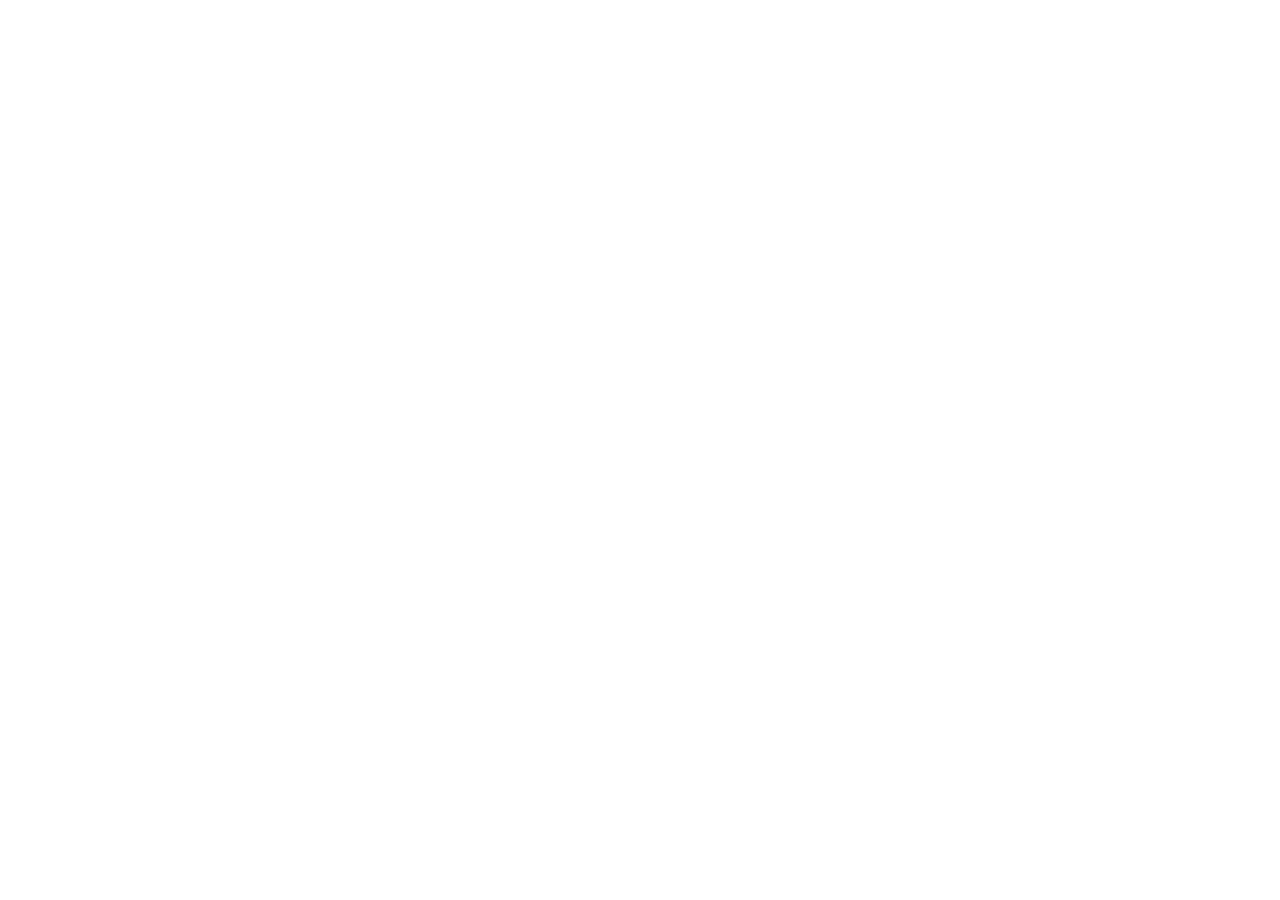
==== docs/index.html @ cde18b2f "gy-button states added." ====
<!DOCTYPE html>
<html lang="en">
<head>
    <title>Experiments Title</title>
    <link rel="icon" href="assets/images/favicon.ico" type="image/x-icon"/>

    <meta charset="UTF-8"/>
    <meta name="keywords" content=""/>
    <meta name="description" content=""/>
    <meta name="author" content="pxoqxo"/>
    <meta name="viewport" content="width=device-width, initial-scale=1.0"/>

    <link rel="stylesheet" href="src/theme/theme.css" type="text/css"/>
    <script src="src/theme/theme.js" type="text/javascript"></script>
</head>
<body>
<div class="stack-panel">
    <gy-button icon="F17A" text="Hello"></gy-button>
    <gy-button text="Hello"></gy-button>
    <gy-button icon="F17A" gap="50px" text="cool"></gy-button>
    <gy-button icon="F170" text="Hello" position="column" gap="10px" size="50px"></gy-button>
</div>
</body>
</html>
---- docs/src/theme/theme.css ----
@font-face {
    font-family: 'Noto Sans';
    src: url('../../assets/fonts/NotoSans-Regular.ttf') format('truetype');
    font-display: swap;
}
@font-face {
    font-family: 'bootstrap-icons';
    src: url('../../assets/fonts/bootstrap-icons.woff2') format('woff2'),
    url('../../assets/fonts/bootstrap-icons.woff') format('woff');
    font-display: block;
}
:root {
    --fc: #222222; /* Foreground */
    --bc: #ffffff; /* Background */
    --pfc: #ffffff; /* Primary */
    --pbc: #012060;
    --sfc: #000000; /* Secondary */
    --sbc: #ffc000;
    --dfc: #555555; /* Disabled */
    --dbc: #aaaaaa;

    --tf: 14px 'Noto Sans'; /* Text Font */
    --if: 14px 'bootstrap-icons'; /* Icon Font */
}
* {
    all: unset;
    display: none;
}
html, body {
    display: block;
}
div {
    display: block;
}
span {
    display: inline;
}

.icon{
    font: var(--if);
}
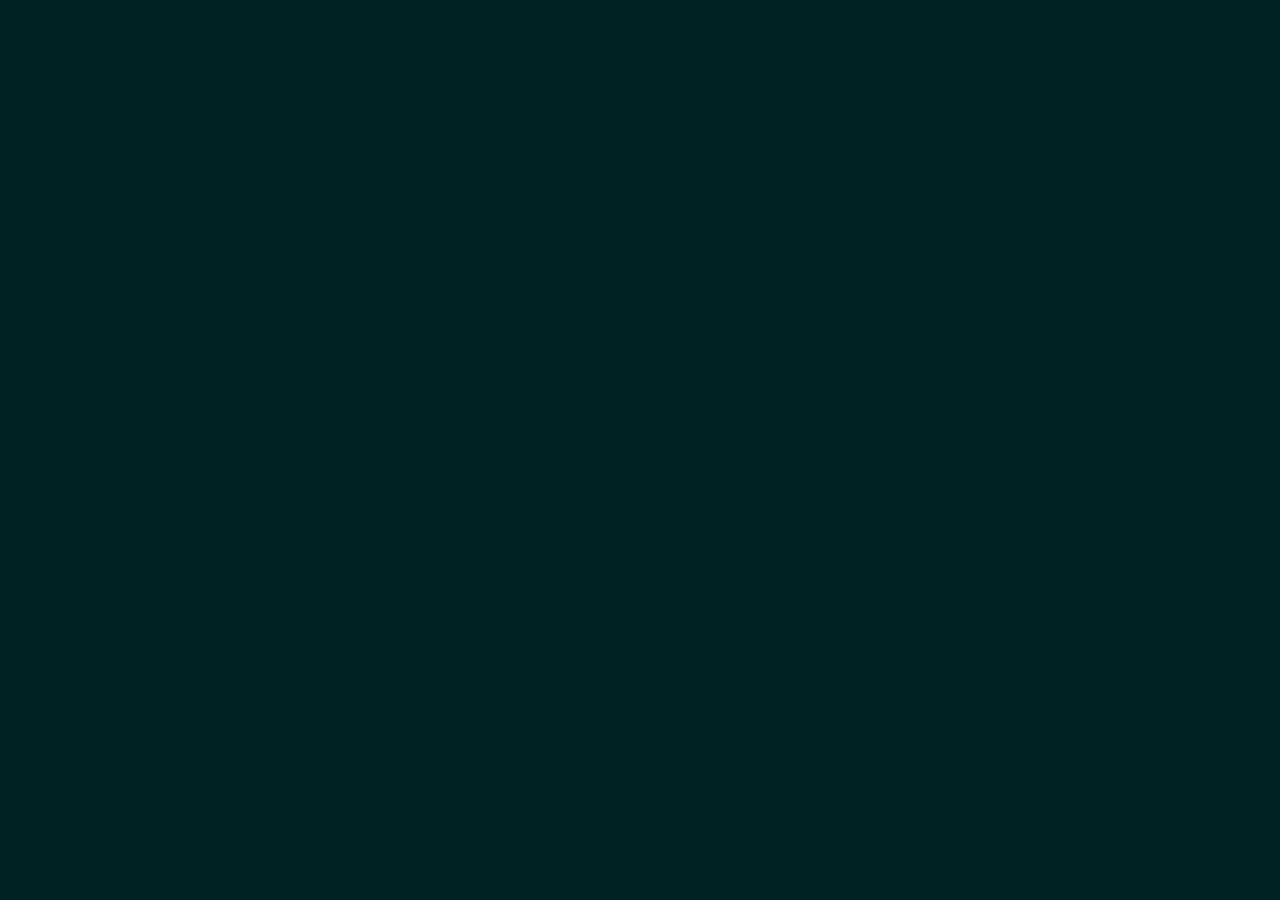
==== commit f53cc127: "docs\index.html created." ====
--- a/docs/index.html
+++ b/docs/index.html
@@ -10,15 +10,54 @@
     <meta name="author" content="pxoqxo"/>
     <meta name="viewport" content="width=device-width, initial-scale=1.0"/>
 
-    <link rel="stylesheet" href="src/theme/theme.css" type="text/css"/>
-    <script src="src/theme/theme.js" type="text/javascript"></script>
+    <link rel="stylesheet" href="src/theme.css" type="text/css"/>
+    <script src="src/theme.js" type="text/javascript"></script>
+	
+    <style>
+    html, body {
+        color: #00ffff;
+        background-color: #002222;
+        font-family: monospace;
+        font-size: 14px;
+    }
+    a, a:visited {
+        color: #ffff00;
+        text-decoration: none; 
+        outline: none;
+    }
+    a:hover, a:focus {
+        color: #ffff00;
+        text-decoration: underline;
+    }
+    a:active {
+        color: #ff00ff;
+        text-decoration: underline;
+    }
+    #board {
+        max-width: 800px;
+        display: block;
+        margin: auto;
+        width: 100%;
+        box-sizing: border-box;
+    }
+    .center {
+        text-align:center;
+    }
+    code {
+        color: #002222;
+        background-color: #00ffff;
+        padding: 0px 5px 0px 5px;
+        border-radius: 2px;
+    }
+    </style>
 </head>
 <body>
-<div class="stack-panel">
-    <gy-button icon="F17A" text="Hello"></gy-button>
-    <gy-button text="Hello"></gy-button>
-    <gy-button icon="F17A" gap="50px" text="cool"></gy-button>
-    <gy-button icon="F170" text="Hello" position="column" gap="10px" size="50px"></gy-button>
-</div>
+
+<ul>
+  <li><a href="https://0x476974.github.io/web-ui-experiments/button-demos.html" title="All about button">All about button</a></li>
+  <li><a href="https://0x476974.github.io/web-ui-experiments/checkbox-demos.html" title="All about checkbox">All about checkbox</a></li>
+  <li><a href="https://0x476974.github.io/web-ui-experiments/radio-demos.html" title="All about radio button">All about radio button</a></li>
+</ul>
+
 </body>
 </html>
--- a/docs/src/theme.css
+++ b/docs/src/theme.css
@@ -0,0 +1,51 @@
+@font-face {
+    font-family: 'Noto Sans';
+    src: url('../assets/fonts/NotoSans-Regular.ttf') format('truetype');
+    font-display: swap;
+}
+@font-face {
+    font-family: 'bootstrap-icons';
+    src: url('../assets/fonts/bootstrap-icons.woff2') format('woff2'),
+    url('../assets/fonts/bootstrap-icons.woff') format('woff');
+    font-display: block;
+}
+:root {
+    /* foreground (fg), background (bg) */
+    --pg-fg: #222222; /* page */
+    --pg-bg: #ffffff;
+    --def-fg: #ffffff; /* default */
+    --def-bg: #222222;
+    --pm-fg: #ffffff; /* primary */
+    --pm-bg: #012060;
+    --sec-fg: #000000; /* secondary */
+    --sec-bg: #ffc000;
+    --dis-fg: #555555; /* disabled */
+    --dis-bg: #aaaaaa;
+
+    --bsw: 0 0 5px 1px #777777; /* Box Shadow */
+    --otl: 2px solid #2266dd; /* Outline */
+    --pad: 5px 7px; /* Padding */
+    --rad: 0.2em; /* Radius */
+
+    --tf: 14px 'Noto Sans'; /* Text Font */
+    --if: 14px 'bootstrap-icons'; /* Icon Font */
+}
+* {
+    all: unset;
+    display: none;
+    font: var(--tf);
+}
+html, body {
+    color: var(--pg-fg);
+    background: var(--pg-bg);
+    display: block;
+}
+div {
+    display: block;
+}
+span {
+    display: inline;
+}
+.icon{
+    font: var(--if);
+}
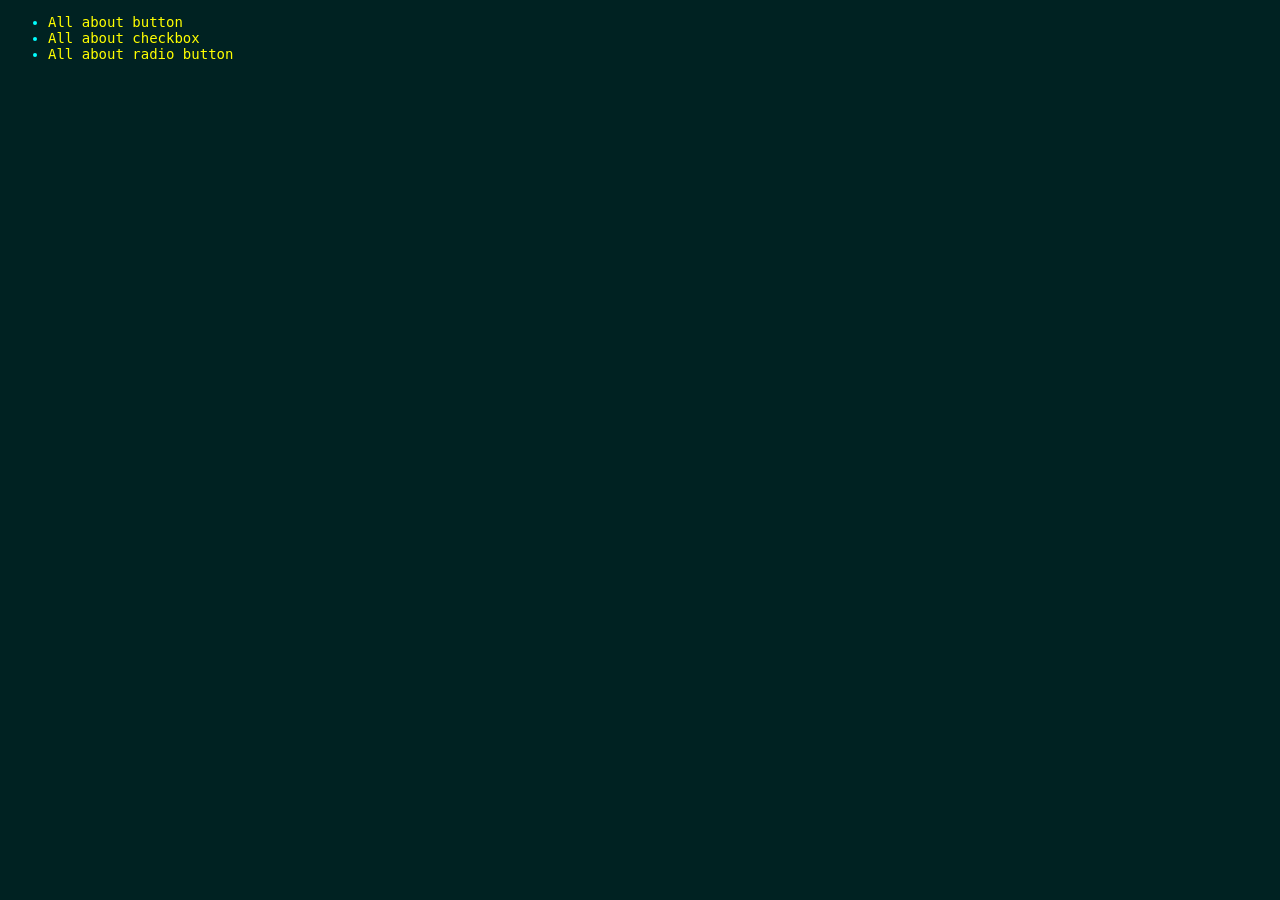
==== commit f8d7b59f: "Title added and newly uncomplete theme removed." ====
--- a/docs/index.html
+++ b/docs/index.html
@@ -1,7 +1,7 @@
 <!DOCTYPE html>
 <html lang="en">
 <head>
-    <title>Experiments Title</title>
+    <title>Web UI Experiments</title>
     <link rel="icon" href="assets/images/favicon.ico" type="image/x-icon"/>
 
     <meta charset="UTF-8"/>
@@ -9,9 +9,6 @@
     <meta name="description" content=""/>
     <meta name="author" content="pxoqxo"/>
     <meta name="viewport" content="width=device-width, initial-scale=1.0"/>
-
-    <link rel="stylesheet" href="src/theme.css" type="text/css"/>
-    <script src="src/theme.js" type="text/javascript"></script>
 	
     <style>
     html, body {
